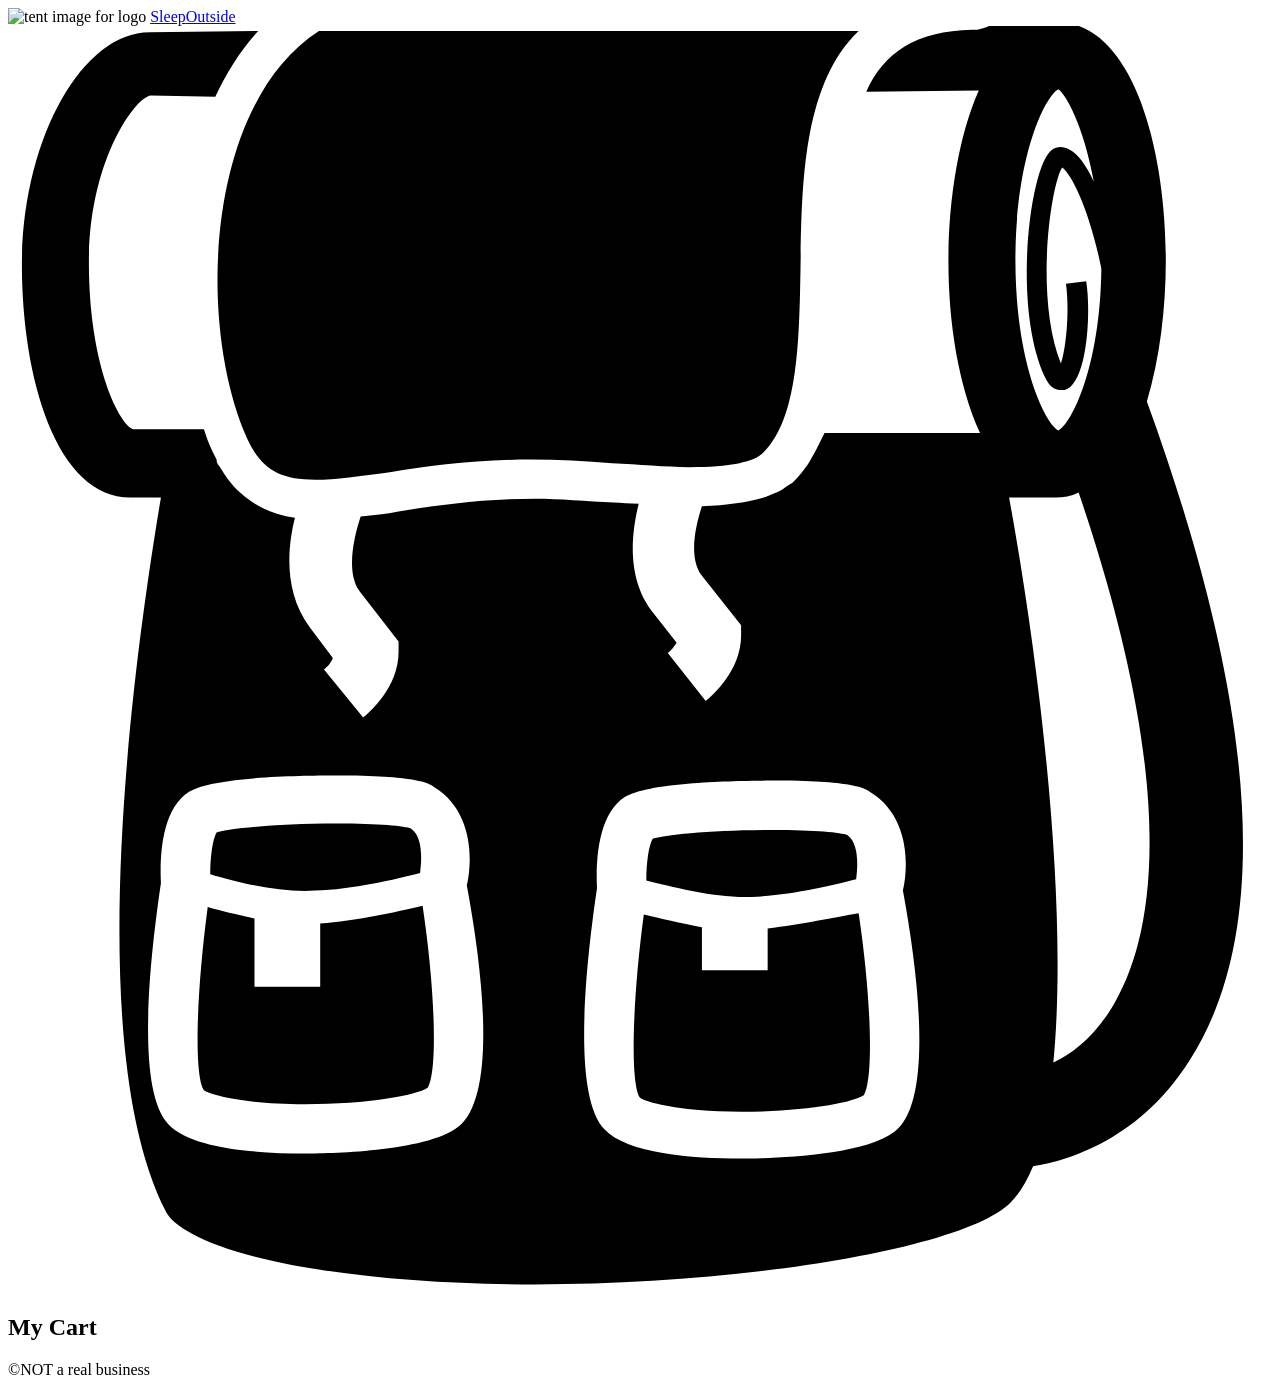
==== src/cart/index.html @ 517fd77a "Initial commit" ====
<!doctype html>

<html lang="en">
  <head>
    <meta charset="UTF-8" />

    <meta name="viewport" content="width=device-width, initial-scale=1.0" />

    <title>Sleep Outside | Cart</title>

    <link rel="stylesheet" href="/css/style.css" />

    <script src="../js/cart.js" type="module"></script>
  </head>

  <body>
    <header class="divider">
      <div class="logo">
        <img src="/images/noun_Tent_2517.svg" alt="tent image for logo" />
        <a href="/index.html"> Sleep<span class="highlight">Outside</span></a>
      </div>

      <div class="cart">
        <a href="../cart/index.html">
          <svg xmlns="http://www.w3.org/2000/svg" viewBox="0 0 100 100">
            <path
              d="M18.9 32.6c1.1 2.4 2.5 3.3 5.4 3.3 1.6 0 3.6-0.3 5.9-0.6 3.2-0.5 6.9-1 11.2-1 2.1 0 4.3 0.1 6.4 0.3 2.1 0.1 4.2 0.3 6.1 0.3 3.2 0 5.2-0.4 5.9-1.2 2.7-2.7 2.8-8.8 2.9-14.6 0.1-6.7 0.2-14.5 4.6-18.7 -0.5 0-1 0-1.6 0 -14.2 0-37.5 0-41.1 0C15.6 6.2 14.9 23.6 18.9 32.6z"
            />

            <path
              d="M90.1 29.7c1-3.3 1.5-7.3 1.5-11.2 0-9-2.7-18.8-8.6-18.8 -0.1 0-0.2 0-0.3 0L77.8-0.1c-0.3 0.2-0.8 0.3-1.1 0.4 0 0 0 0 0 0 -0.2 0-0.3 0-0.4 0 -4.5 0.1-7 1.8-8.4 4.9l8.9-0.1c-1.6 3.6-2.4 8.7-2.4 13.5 0 4.9 0.8 9.9 2.5 13.6l-12.3 0c-0.2 0.4-0.4 0.8-0.6 1.2 -0.2 0.4-0.4 0.7-0.6 1.1 -0.1 0.1-0.1 0.2-0.2 0.3 -0.3 0.4-0.5 0.7-0.9 1.1 0 0 0 0 0 0 0 0-0.1 0.1-0.1 0.1 -0.1 0.1-0.2 0.2-0.4 0.3 -0.2 0.1-0.4 0.3-0.6 0.4 0 0 0 0 0 0 -0.4 0.2-0.9 0.4-1.4 0.6 -1.3 0.4-2.9 0.6-4.9 0.7 -0.5 1.5-1.1 4.1 0 5.5l3.1 3.9 0 0.8c0 2.8-2.3 4.8-2.8 5.2l-3-3.8c0.3-0.2 0.5-0.5 0.7-0.8l-1.8-2.3c-2.2-2.7-1.8-6.3-1.2-8.7 -0.7 0-1.4-0.1-2-0.1 -2.1-0.1-4.3-0.3-6.2-0.3 -4.1 0-7.7 0.5-10.8 1 -1 0.2-2 0.3-3 0.4 -0.5 1.5-1.2 4.4-0.1 5.9l3.1 4 0 0.8c0 2.8-2.3 4.8-2.8 5.2l-3.1-3.8c0.3-0.2 0.6-0.6 0.7-0.9l-1.8-2.4c-2.1-2.8-1.8-6.3-1.2-8.7 -1.6-0.2-2.9-0.8-4-1.7h0c-0.8-0.6-1.4-1.4-2-2.4 -0.1-0.1-0.2-0.3-0.2-0.5 -0.1-0.2-0.2-0.4-0.3-0.6 -0.3-0.6-0.5-1.2-0.7-1.8l-5.6 0c-1-0.3-3.5-4.8-3.5-13.2 0-8.1 3.7-13.1 4.9-13.2L16.4 5.6c0.9-1.9 2-3.7 3.4-5.2L11.2 0.5c-5.4 0-10.1 8.6-10.1 18.4 0 8.9 2.7 18.4 8.6 18.4h2.4c-1.8 10.7-6.6 43 0.4 56.5 0.7 1.4 4.3 3.4 12.2 4.6 20.2 3.1 49.8-0.5 54.6-5.3 0.7-0.7 1.3-1.7 1.8-2.9 2-0.3 8.2-1.7 12.4-8.4C100.1 71.5 98.9 53.9 90.1 29.7zM35.6 87.1c-2.6 2-10.5 2.1-12.1 2.1 0 0 0 0 0 0 -3.9 0-9-0.4-10.8-2.3 -2.6-2.7-1.5-13-0.6-19.1 -0.1-1.9 0-5.8 2.2-7.2 1.9-1.2 8.7-1.3 11.6-1.3 6.4 0 7.4 0.6 7.8 0.9 3 1.8 3.1 5.6 2.6 7.8C37.7 75.5 38.6 84.8 35.6 87.1zM70.1 87.5c-2.6 2-10.5 2.1-12.1 2.1 0 0 0 0 0 0 -3.9 0-9-0.4-10.8-2.3 -2.6-2.7-1.5-13-0.6-19.1 -0.1-1.9 0-5.8 2.2-7.2 1.9-1.2 8.7-1.3 11.6-1.3 6.4 0 7.4 0.6 7.8 0.9 3 1.8 3.1 5.6 2.6 7.8C72.2 76 73.1 85.3 70.1 87.5zM85.9 12.3c-0.6-1.3-1.3-2.2-1.9-2.5 -0.5-0.3-1-0.3-1.4 0 -1.7 1.1-3.2 12.2-0.6 17.9 0.4 0.9 0.9 1.1 1.3 1.1 0.1 0 0.2 0 0.3 0 1.8-0.5 2.1-6.2 1.7-8.6l-1.6 0.2c0.3 2.2 0 5.1-0.4 6.3 -2.1-5.3-0.8-14.1 0.1-15.5 0.8 0.6 2.2 3.5 3.1 8 -0.1 7.9-2.4 12.3-3.4 12.8 -1-0.5-3.4-5.2-3.4-13.5 0-8.3 2.4-13 3.4-13.5C83.7 5.4 85.1 7.9 85.9 12.3zM87.3 77.7c-1.4 2.3-3.1 3.6-4.6 4.3 1.2-12.2-1-31-3.5-44.7h3.3c0.1 0 0.3 0 0.4 0 0.6 0 1.2-0.1 1.8-0.4C92.8 60.7 90.7 72.2 87.3 77.7z"
            />

            <path
              d="M24.7 71v5h-5.2v-5.4c-1.4-0.3-2.7-0.6-3.7-0.9 -0.9 6.8-1.1 13.3-0.3 14.5 0.4 0.3 2.9 1.1 8 1.1h0c5 0 8.8-0.7 9.7-1.3 0.8-1.3 0.6-7.7-0.4-14.4C30.7 70.1 27.5 70.8 24.7 71z"
            />

            <path
              d="M58.8 68.9c2.9-0.1 6.4-0.9 8.3-1.4 0.1-0.8 0.3-2.8-0.7-3.5 -0.5-0.2-2.5-0.4-5.9-0.4 -4.9 0-8.6 0.4-9.5 0.7 -0.3 0.5-0.5 1.9-0.5 3.3C52.5 68.1 56 69 58.8 68.9z"
            />

            <path
              d="M24.3 68.4c2.9-0.1 6.4-0.9 8.3-1.4 0.1-0.8 0.3-2.8-0.7-3.5 -0.5-0.2-2.5-0.4-5.9-0.4 -4.9 0-8.6 0.4-9.5 0.7 -0.3 0.5-0.5 1.9-0.5 3.3C18 67.7 21.5 68.6 24.3 68.4z"
            />

            <path
              d="M60.1 71.4v3.3h-5.2v-3.4c-1.7-0.3-3.3-0.7-4.6-1 -0.9 6.8-1.1 13.3-0.3 14.5 0.4 0.3 2.9 1.1 8 1.1h0c5 0 8.8-0.7 9.7-1.3 0.8-1.3 0.6-7.7-0.4-14.4C65.5 70.5 62.7 71.1 60.1 71.4z"
            />

            <!-- <text x="0" y="115" fill="#000000" font-size="5px" font-weight="bold" font-family="'Helvetica Neue', Helvetica, Arial-Unicode, Arial, Sans-serif">Created by Natalia Woodroffe</text>
            <text x="0" y="120" fill="#000000" font-size="5px" font-weight="bold" font-family="'Helvetica Neue', Helvetica, Arial-Unicode, Arial, Sans-serif">from the Noun Project</text> -->
          </svg>
        </a>
      </div>
    </header>

    <main class="divider">
      <section class="products">
        <h2>My Cart</h2>

        <ul class="product-list">
          <!-- <li class="cart-card divider">
            <a href="product_pages/marmot-ajax-3.html" class="cart-card__image">
              <img
                src="images/tents/marmot-ajax-tent-3-person-3-season-in-pale-pumpkin-terracotta~p~880rr_01~320.jpg"
                alt="Marmot Ajax tent"
              />
            </a>
            <a href="product_pages/marmot-ajax-3.html">
              <h2 class="card__name">Marmot Ajax Tent - 3-Person, 3-Season</h2>
            </a>
            <p class="cart-card__color">Pale Pumpkin/Terracotta</p>
            <p class="cart-card__quantity">qty: 1</p>
            <p class="cart-card__price">$199.99</p>
          </li>
          <li class="cart-card divider">
            <a href="product_pages/marmot-ajax-3.html" class="cart-card__image">
              <img
                src="images/tents/the-north-face-talus-tent-4-person-3-season-in-golden-oak-saffron-yellow~p~985rf_01~320.jpg"
                alt="Talus Tent - 4-Person, 3-Season"
              />
            </a>
            <a href="product_pages/marmot-ajax-3.html">
              <h2 class="card__name">
                The North Face Talus Tent - 4-Person, 3-Season
              </h2></a
            >
            <p class="cart-card__color">Golden Oak/Saffron Yellow</p>
            <p class="cart-card__quantity">qty: 1</p>
            <p class="cart-card__price">$199.99</p>
          </li> -->
        </ul>
      </section>
    </main>

    <footer>&copy;NOT a real business</footer>
  </body>
</html>
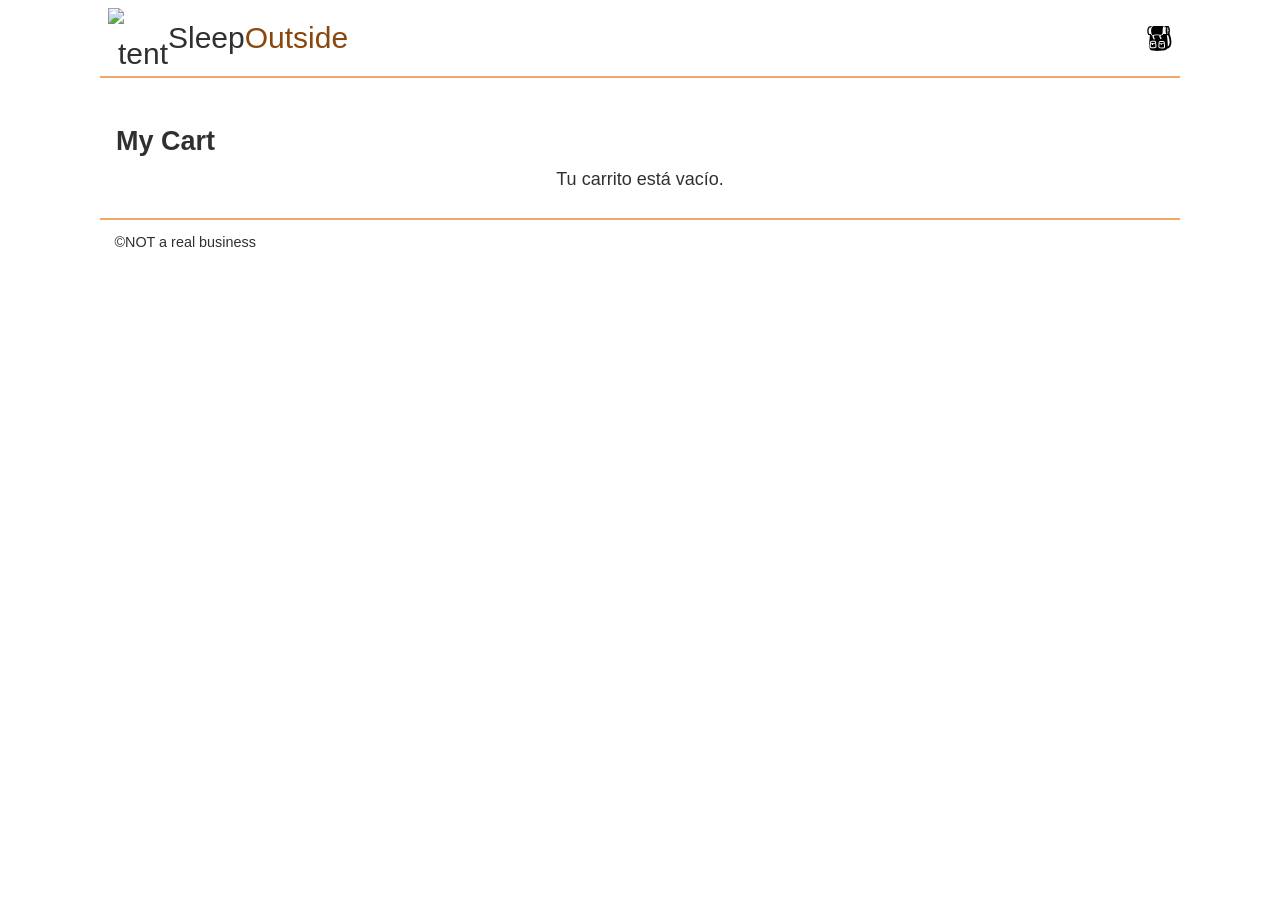
==== commit fd316669: "new update" ====
--- a/src/cart/index.html
+++ b/src/cart/index.html
@@ -8,7 +8,7 @@
 
     <title>Sleep Outside | Cart</title>
 
-    <link rel="stylesheet" href="/css/style.css" />
+    <link rel="stylesheet" href="../css/style.css" />
 
     <script src="../js/cart.js" type="module"></script>
   </head>
@@ -17,7 +17,7 @@
     <header class="divider">
       <div class="logo">
         <img src="/images/noun_Tent_2517.svg" alt="tent image for logo" />
-        <a href="/index.html"> Sleep<span class="highlight">Outside</span></a>
+        <a href="/src/index.html"> Sleep<span class="highlight">Outside</span></a>
       </div>
 
       <div class="cart">
@@ -92,7 +92,7 @@
         </ul>
       </section>
     </main>
-
+                                            
     <footer>&copy;NOT a real business</footer>
   </body>
 </html>
--- a/src/css/style.css
+++ b/src/css/style.css
@@ -0,0 +1,263 @@
+:root {
+  --font-body: Arial, Helvetica, sans-serif;
+  --font-headline: Haettenschweiler, "Arial Narrow Bold", sans-serif;
+  /* colors */
+  --primary-color: #f0a868;
+  --secondary-color: #525b0f;
+  --tertiary-color: #8a470c;
+  --light-grey: #d0d0d0;
+  --dark-grey: #303030;
+
+  /* sizes */
+  --font-base: 18px;
+  --small-font: 0.8em;
+  --large-font: 1.2em;
+}
+
+* {
+  margin: 0;
+  padding: 0;
+  box-sizing: border-box;
+}
+
+body {
+  font-family: var(--font-body);
+  font-size: var(--font-base);
+  color: var(--dark-grey);
+}
+
+img {
+  max-width: 100%;
+}
+
+header {
+  display: flex;
+  justify-content: space-between;
+  padding: 0.5rem;
+}
+
+p {
+  padding: 0.75rem;
+}
+
+.logo {
+  line-height: 60px;
+  width: 245px;
+  overflow: hidden;
+  display: flex;
+  font-size: 30px;
+  text-align: right;
+  font-family: var(--font-headline);
+}
+
+.logo img {
+  width: 60px;
+  height: 60px;
+}
+
+.logo a {
+  text-decoration: none;
+  color: var(--font-body);
+}
+
+.hero {
+  position: relative;
+}
+
+.hero .logo {
+  position: absolute;
+  left: calc(50% - 60px);
+  bottom: -15px;
+  background-color: white;
+}
+
+.logo--square {
+  font-size: var(--small-font);
+  width: 110px;
+  height: 80px;
+
+  flex-direction: column;
+  align-items: flex-end;
+  box-shadow: 1px 1px 4px var(--light-grey);
+  justify-content: center;
+  align-items: center;
+  line-height: 1;
+}
+
+.logo--square img {
+  width: 90px;
+  height: 90px;
+  margin-top: -1.3em;
+}
+
+.logo--square > div {
+  margin-top: -1.7em;
+}
+
+/* utility classes */
+.highlight {
+  color: var(--tertiary-color);
+}
+
+button {
+  padding: 0.5em 2em;
+  background-color: var(--secondary-color);
+  color: white;
+  margin: auto;
+  display: block;
+  border: 0;
+  font-size: var(--large-font);
+  cursor: pointer;
+}
+
+.divider {
+  border-bottom: 2px solid var(--primary-color);
+}
+
+/* End utility classes */
+
+/* Cart icon styles */
+.cart {
+  padding-top: 1em;
+  position: relative;
+  text-align: center;
+}
+
+.cart svg {
+  width: 25px;
+}
+
+.cart:hover svg {
+  fill: gray;
+}
+
+/* End cart icon styles */
+
+.mission {
+  position: absolute;
+  top: 1rem;
+  left: 0;
+  right: 0;
+  line-height: 1.3;
+  width: 100%;
+  background-color: var(--dark-grey);
+  color: var(--light-grey);
+  opacity: 0.8;
+}
+
+.mission p {
+  margin: 0 auto;
+  width: 50%;
+  text-align: center;
+}
+
+.products {
+  margin-top: 2rem;
+  padding: 1rem;
+}
+
+.product-list {
+  display: flex;
+  flex-flow: row wrap;
+  list-style-type: none;
+  justify-content: center;
+}
+
+.product-list a {
+  text-decoration: none;
+  color: var(--dark-grey);
+}
+
+/* Styles for product lists */
+.product-card {
+  flex: 1 1 45%;
+  margin: 0.25em;
+  padding: 0.5em;
+  border: 1px solid var(--light-grey);
+  max-width: 250px;
+}
+
+.product-card h2,
+.product-card h3,
+.product-card p {
+  margin: 0.5em 0;
+}
+
+.card__brand {
+  font-size: var(--small-font);
+}
+
+.card__name {
+  font-size: 1em;
+}
+
+/* End product list card */
+
+.product-detail {
+  padding: 1em;
+  max-width: 500px;
+  margin: auto;
+}
+
+.product-detail img {
+  width: 100%;
+}
+
+/* Start cart list card styles */
+.cart-card {
+  display: grid;
+  grid-template-columns: 25% auto 15%;
+  font-size: var(--small-font);
+  /* max-height: 120px; */
+  align-items: center;
+}
+
+.cart-card__image {
+  grid-row: 1/3;
+  grid-column: 1;
+}
+
+.cart-card p {
+  margin-top: 0;
+}
+
+.cart-card .card__name {
+  grid-row: 1;
+  grid-column: 2;
+}
+
+.cart-card__color {
+  grid-row: 2;
+  grid-column: 2;
+}
+
+.cart-card__quantity {
+  grid-row: 1;
+  grid-column: 3;
+}
+
+.cart-card__price {
+  grid-row: 2;
+  grid-column: 3;
+}
+
+@media screen and (min-width: 500px) {
+  body {
+    max-width: 1080px;
+    margin: auto;
+  }
+
+  .mission {
+    font-size: 1.2em;
+  }
+
+  .cart-card {
+    font-size: inherit;
+    grid-template-columns: 150px auto 15%;
+  }
+}
+
+footer {
+  font-size: var(--small-font);
+  padding: 1em;
+}
